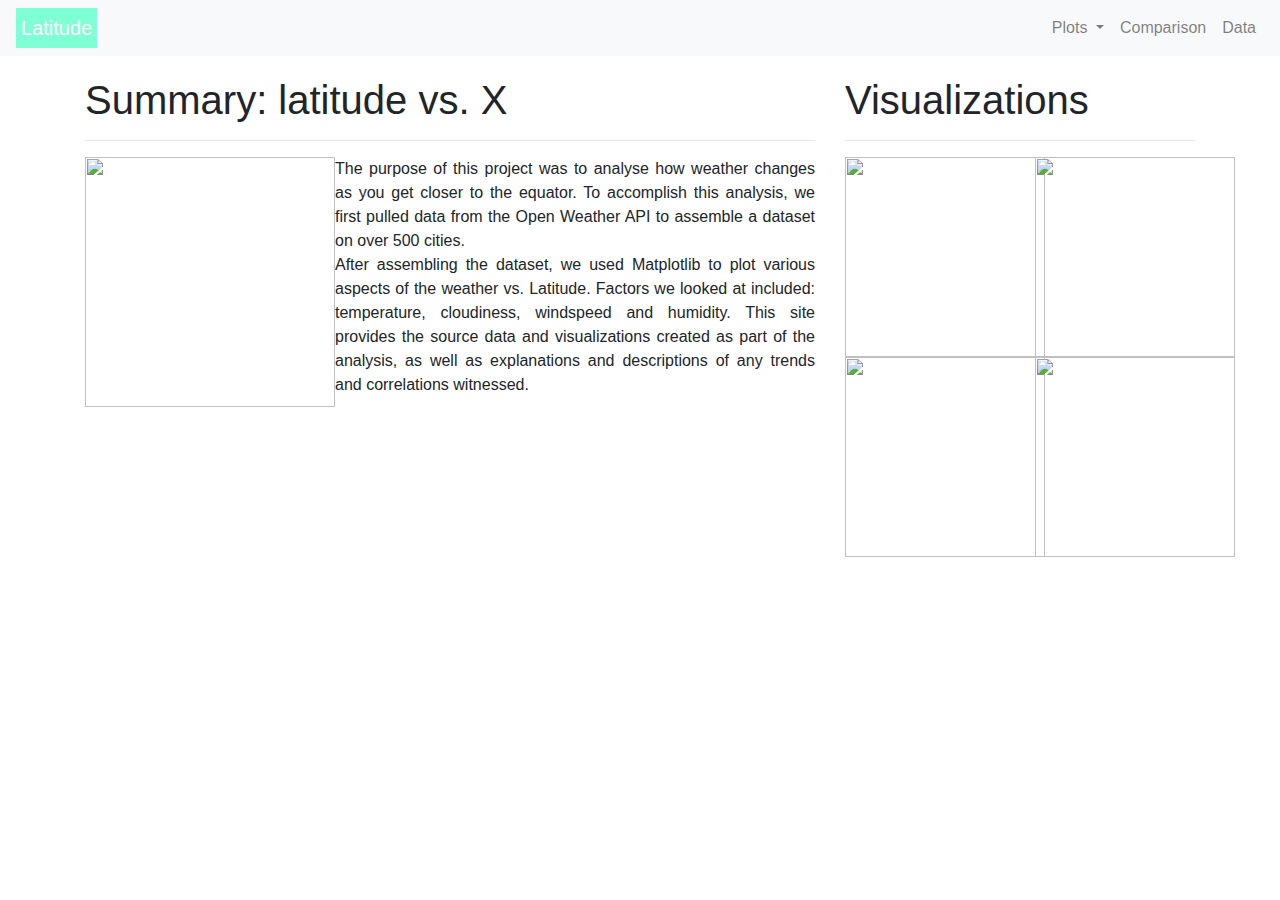
==== index.html @ c169dee5 "Pages Update" ====
<!DOCTYPE html>
<html lang="en-us">

<head>

  <meta charset="UTF-8">
  <title>Weather Comparison</title>

  <!-- Bring in our bootstrap stylesheet -->
  <link rel="stylesheet" href="https://stackpath.bootstrapcdn.com/bootstrap/4.3.1/css/bootstrap.min.css" integrity="sha384-ggOyR0iXCbMQv3Xipma34MD+dH/1fQ784/j6cY/iJTQUOhcWr7x9JvoRxT2MZw1T" crossorigin="anonymous">

  <link rel="stylesheet" href="style.css">
</head>

<body>
    <nav class="navbar navbar-expand-lg navbar-light bg-light">
        <a class="navbar-brand lat" href="index.html">Latitude</a>
        <button class="navbar-toggler" type="button" data-toggle="collapse" data-target="#navbarSupportedContent" aria-controls="navbarSupportedContent" aria-expanded="false" aria-label="Toggle navigation">
          <span class="navbar-toggler-icon"></span>
        </button>
      
        <div class="collapse navbar-collapse" id="navbarSupportedContent">
          <ul class="navbar-nav ml-auto">
            
    
            <li class="nav-item dropdown">
              <a class="nav-link dropdown-toggle" href="#" id="navbarDropdown" role="button" data-toggle="dropdown" aria-haspopup="true" aria-expanded="false">
                Plots
              </a>
              <div class="dropdown-menu" aria-labelledby="navbarDropdown">
                <a class="dropdown-item" href="/Users/jsb/GitHub-HW/Web-Design-Challenge/Visualizations/temp.html">Max Temperature</a>
                <a class="dropdown-item" href="/Users/jsb/GitHub-HW/Web-Design-Challenge/Visualizations/humidity.html">Humidity</a>
                <a class="dropdown-item" href="/Users/jsb/GitHub-HW/Web-Design-Challenge/Visualizations/cloud.html">Cloudiness</a>
                <a class="dropdown-item" href="/Users/jsb/GitHub-HW/Web-Design-Challenge/Visualizations/windspeed.html">Wind Speed</a>
                
              </div>
            </li>
            <li class="nav-item">
                <a class="nav-link" href="/Users/jsb/GitHub-HW/Web-Design-Challenge/comparison.html">Comparison</a>
              </li>
              <li class="nav-item">
                <a class="nav-link" href="/Users/jsb/GitHub-HW/Web-Design-Challenge/data.html">Data</a>
              </li>
            
          </ul>
          
        </div>
      </nav>
      <div class="container">
        <div class="row">
          <div class="col-md-8">
            <h1>Summary: latitude vs. X</h1>
            <hr>
            <img class="img1" src="/Users/jsb/GitHub-HW/Web-Design-Challenge/assets/images/Fig1.png">
            <p class="txt">The purpose of this project was to analyse how weather changes as you get closer
                to the equator. To accomplish this analysis, we first  pulled data from the Open Weather
              API to assemble a dataset on over 500 cities. <br> 
              After assembling the dataset, we used Matplotlib to plot various aspects of the weather
              vs. Latitude. Factors we looked at included: temperature, cloudiness, windspeed and humidity. This site 
              provides the source data and visualizations created as part of the analysis, as well as explanations 
              and descriptions of any trends and correlations witnessed.</p>

          </div>
          <div class="col-md-4 vis">
            <h1>Visualizations</h1>
            <hr>
            <div class="row">

              <div class="col-md-6">
                <img class="img" src="/Users/jsb/GitHub-HW/Web-Design-Challenge/assets/images/Fig1.png">
              </div>

              <div class="col-md-6">
                <img class="img" src="/Users/jsb/GitHub-HW/Web-Design-Challenge/assets/images/Fig2.png">
              </div>

            </div>

            <div class="row">

              <div class="col-md-6">
                <img class="img" src="/Users/jsb/GitHub-HW/Web-Design-Challenge/assets/images/Fig3.png">
              </div>

              <div class="col-md-6">
                <img class="img" src="/Users/jsb/GitHub-HW/Web-Design-Challenge/assets/images/Fig4.png">               
              </div>

            </div>
          </div>
        </div>

      </div>
 

  <script src="https://code.jquery.com/jquery-3.3.1.slim.min.js" integrity="sha384-q8i/X+965DzO0rT7abK41JStQIAqVgRVzpbzo5smXKp4YfRvH+8abtTE1Pi6jizo" crossorigin="anonymous"></script>
  <script src="https://cdnjs.cloudflare.com/ajax/libs/popper.js/1.14.7/umd/popper.min.js" integrity="sha384-UO2eT0CpHqdSJQ6hJty5KVphtPhzWj9WO1clHTMGa3JDZwrnQq4sF86dIHNDz0W1" crossorigin="anonymous"></script>
  <script src="https://stackpath.bootstrapcdn.com/bootstrap/4.3.1/js/bootstrap.min.js" integrity="sha384-JjSmVgyd0p3pXB1rRibZUAYoIIy6OrQ6VrjIEaFf/nJGzIxFDsf4x0xIM+B07jRM" crossorigin="anonymous"></script>
</body>

</html>
---- style.css ----
.lat{
    color: white !important;
    padding: 5px;
    background-color: aquamarine;
}

.img{
    width: 200px;
    height: 200px;
}

.img1{
    width: 250px;
    height: 250px;
    float: left;
}

.container{
    margin-top: 20px;
}

.txt{
    text-align: justify;
}

#vs{
    width: 500px;
    height: 450px;
}

@media (max-width: 600px){
    .vis{
        float: left;
    }
}
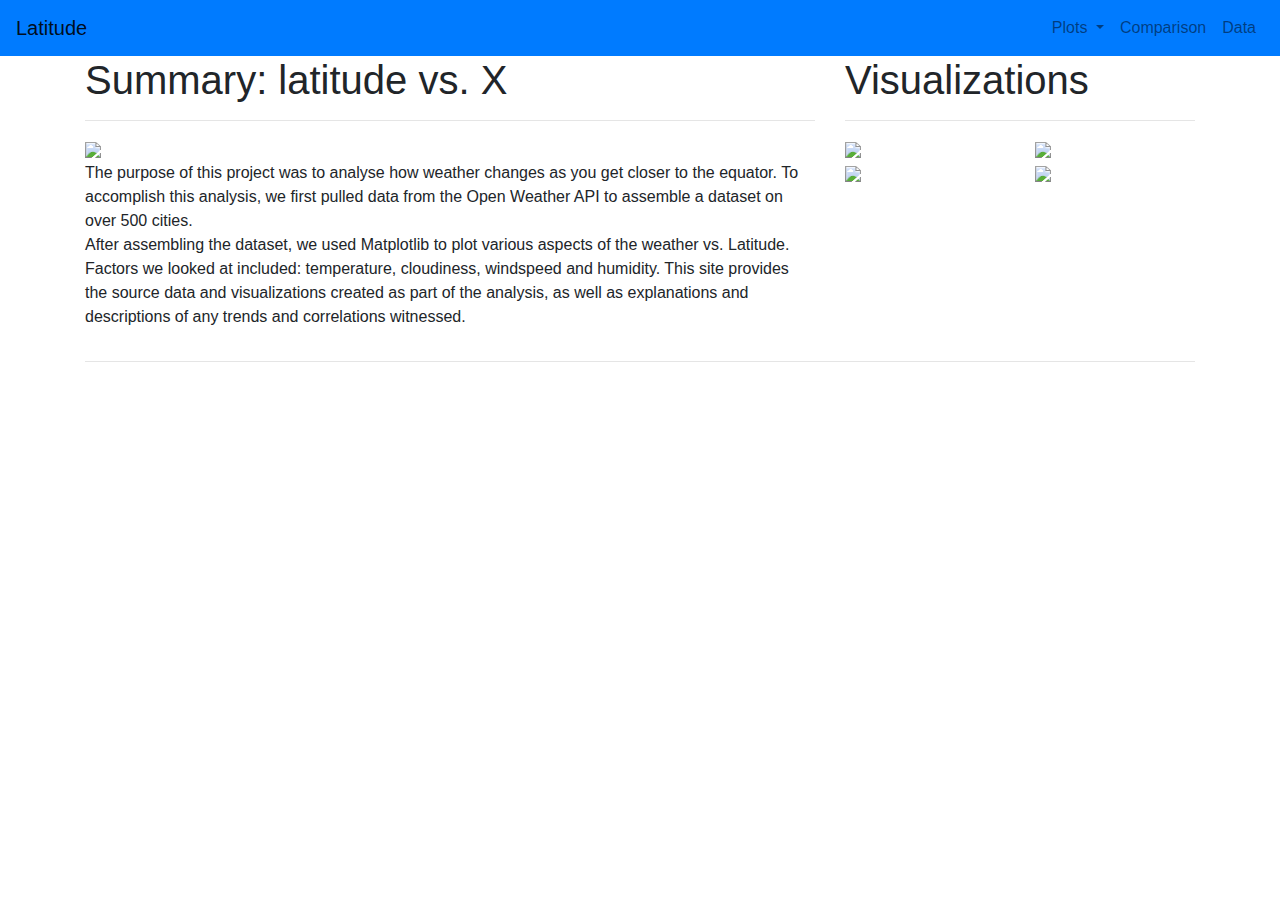
==== commit b25fdb9c: "CSS" ====
--- a/index.html
+++ b/index.html
@@ -9,18 +9,18 @@
   <!-- Bring in our bootstrap stylesheet -->
   <link rel="stylesheet" href="https://stackpath.bootstrapcdn.com/bootstrap/4.3.1/css/bootstrap.min.css" integrity="sha384-ggOyR0iXCbMQv3Xipma34MD+dH/1fQ784/j6cY/iJTQUOhcWr7x9JvoRxT2MZw1T" crossorigin="anonymous">
 
-  <link rel="stylesheet" href="style.css">
+  <link rel="stylesheet" href="/Users/jsb/GitHub-HW/Web-Design-Challenge/style.css">
 </head>
 
 <body>
-    <nav class="navbar navbar-expand-lg navbar-light bg-light">
+    <nav id="nav" class="navbar navbar-expand-lg navbar-light bg-primary">
         <a class="navbar-brand lat" href="index.html">Latitude</a>
         <button class="navbar-toggler" type="button" data-toggle="collapse" data-target="#navbarSupportedContent" aria-controls="navbarSupportedContent" aria-expanded="false" aria-label="Toggle navigation">
           <span class="navbar-toggler-icon"></span>
         </button>
       
         <div class="collapse navbar-collapse" id="navbarSupportedContent">
-          <ul class="navbar-nav ml-auto">
+          <ul class="navbar-nav ml-auto nav-txt">
             
     
             <li class="nav-item dropdown">
@@ -89,6 +89,7 @@
             </div>
           </div>
         </div>
+        <hr>
 
       </div>
  
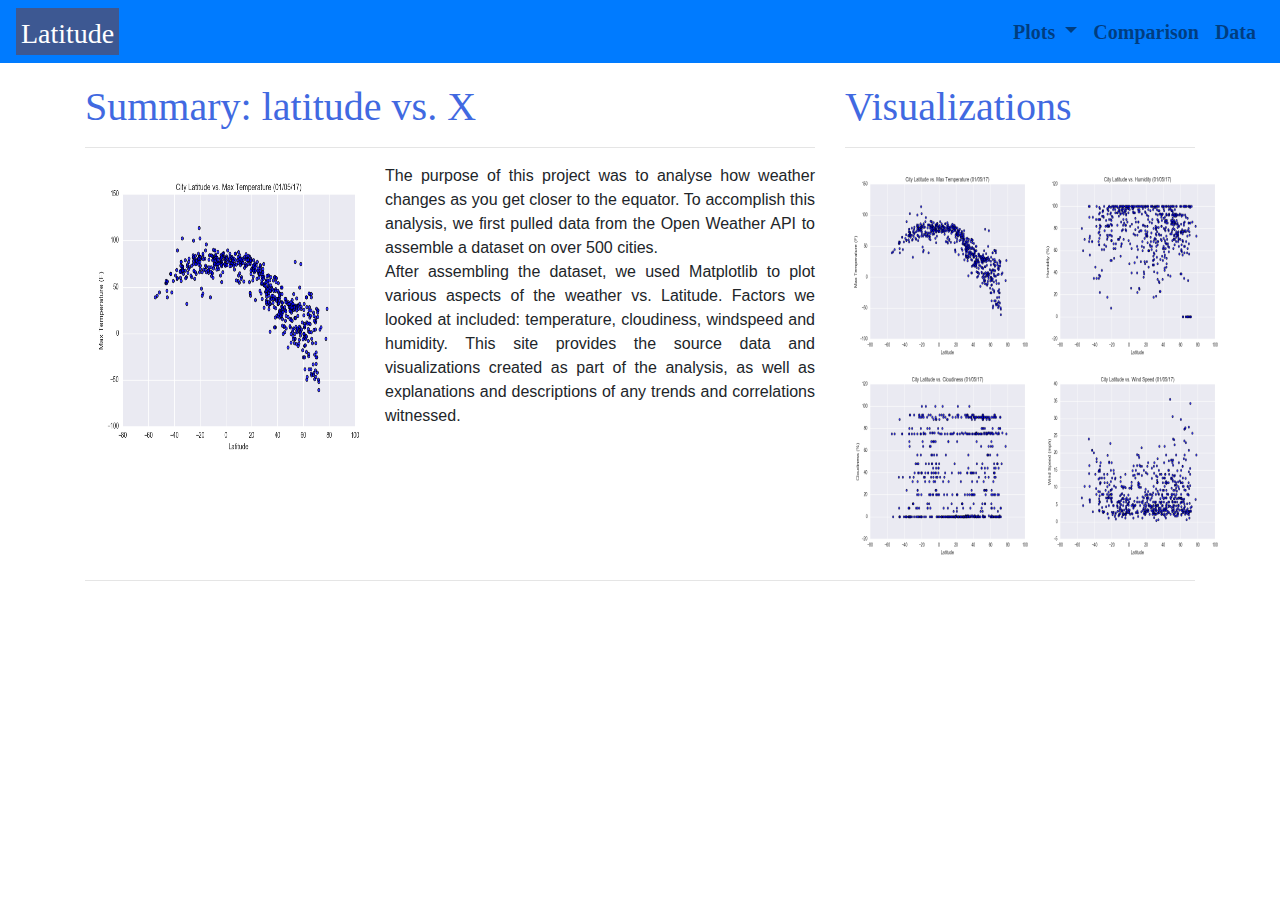
==== commit 4e850161: "css" ====
--- a/index.html
+++ b/index.html
@@ -9,7 +9,7 @@
   <!-- Bring in our bootstrap stylesheet -->
   <link rel="stylesheet" href="https://stackpath.bootstrapcdn.com/bootstrap/4.3.1/css/bootstrap.min.css" integrity="sha384-ggOyR0iXCbMQv3Xipma34MD+dH/1fQ784/j6cY/iJTQUOhcWr7x9JvoRxT2MZw1T" crossorigin="anonymous">
 
-  <link rel="stylesheet" href="/Users/jsb/GitHub-HW/Web-Design-Challenge/style.css">
+  <link rel="stylesheet" href="style.css">
 </head>
 
 <body>
@@ -28,18 +28,18 @@
                 Plots
               </a>
               <div class="dropdown-menu" aria-labelledby="navbarDropdown">
-                <a class="dropdown-item" href="/Users/jsb/GitHub-HW/Web-Design-Challenge/Visualizations/temp.html">Max Temperature</a>
-                <a class="dropdown-item" href="/Users/jsb/GitHub-HW/Web-Design-Challenge/Visualizations/humidity.html">Humidity</a>
-                <a class="dropdown-item" href="/Users/jsb/GitHub-HW/Web-Design-Challenge/Visualizations/cloud.html">Cloudiness</a>
-                <a class="dropdown-item" href="/Users/jsb/GitHub-HW/Web-Design-Challenge/Visualizations/windspeed.html">Wind Speed</a>
+                <a class="dropdown-item" href="Visualizations/temp.html">Max Temperature</a>
+                <a class="dropdown-item" href="Visualizations/humidity.html">Humidity</a>
+                <a class="dropdown-item" href="Visualizations/cloud.html">Cloudiness</a>
+                <a class="dropdown-item" href="Visualizations/windspeed.html">Wind Speed</a>
                 
               </div>
             </li>
             <li class="nav-item">
-                <a class="nav-link" href="/Users/jsb/GitHub-HW/Web-Design-Challenge/comparison.html">Comparison</a>
+                <a class="nav-link" href="comparison.html">Comparison</a>
               </li>
               <li class="nav-item">
-                <a class="nav-link" href="/Users/jsb/GitHub-HW/Web-Design-Challenge/data.html">Data</a>
+                <a class="nav-link" href="data.html">Data</a>
               </li>
             
           </ul>
@@ -51,7 +51,7 @@
           <div class="col-md-8">
             <h1>Summary: latitude vs. X</h1>
             <hr>
-            <img class="img1" src="/Users/jsb/GitHub-HW/Web-Design-Challenge/assets/images/Fig1.png">
+            <img class="img1" src="assets/images/Fig1.png">
             <p class="txt">The purpose of this project was to analyse how weather changes as you get closer
                 to the equator. To accomplish this analysis, we first  pulled data from the Open Weather
               API to assemble a dataset on over 500 cities. <br> 
@@ -67,11 +67,11 @@
             <div class="row">
 
               <div class="col-md-6">
-                <img class="img" src="/Users/jsb/GitHub-HW/Web-Design-Challenge/assets/images/Fig1.png">
+                <img class="img" src="assets/images/Fig1.png">
               </div>
 
               <div class="col-md-6">
-                <img class="img" src="/Users/jsb/GitHub-HW/Web-Design-Challenge/assets/images/Fig2.png">
+                <img class="img" src="assets/images/Fig2.png">
               </div>
 
             </div>
@@ -79,16 +79,18 @@
             <div class="row">
 
               <div class="col-md-6">
-                <img class="img" src="/Users/jsb/GitHub-HW/Web-Design-Challenge/assets/images/Fig3.png">
+                <img class="img" src="assets/images/Fig3.png">
               </div>
 
               <div class="col-md-6">
-                <img class="img" src="/Users/jsb/GitHub-HW/Web-Design-Challenge/assets/images/Fig4.png">               
+                <img class="img" src="assets/images/Fig4.png">               
               </div>
 
             </div>
           </div>
         </div>
+
+
         <hr>
 
       </div>
--- a/style.css
+++ b/style.css
@@ -0,0 +1,52 @@
+.lat{
+    color: white !important;
+    padding-left: 5px;
+    padding-right: 5px;
+    padding-bottom: 0;
+    background-color: rgba(133, 47, 16, 0.454);
+    font-family: fantasy;
+    font-size: 28px;
+}
+
+.nav-txt{
+    font-family: fantasy;
+    font-weight: bolder;
+    font-size: 20px;
+}
+
+
+h1{
+
+    font-family: fantasy;
+    color: royalblue;
+}
+
+.img{
+    width: 200px;
+    height: 200px;
+}
+
+.img1{
+    width: 300px;
+    height: 300px;
+    float: left;
+}
+
+.container{
+    margin-top: 20px;
+}
+
+.txt{
+    text-align: justify;
+}
+
+#vs{
+    width: 500px;
+    height: 450px;
+}
+
+@media (max-width: 600px){
+    .vis{
+        float: left;
+    }
+}